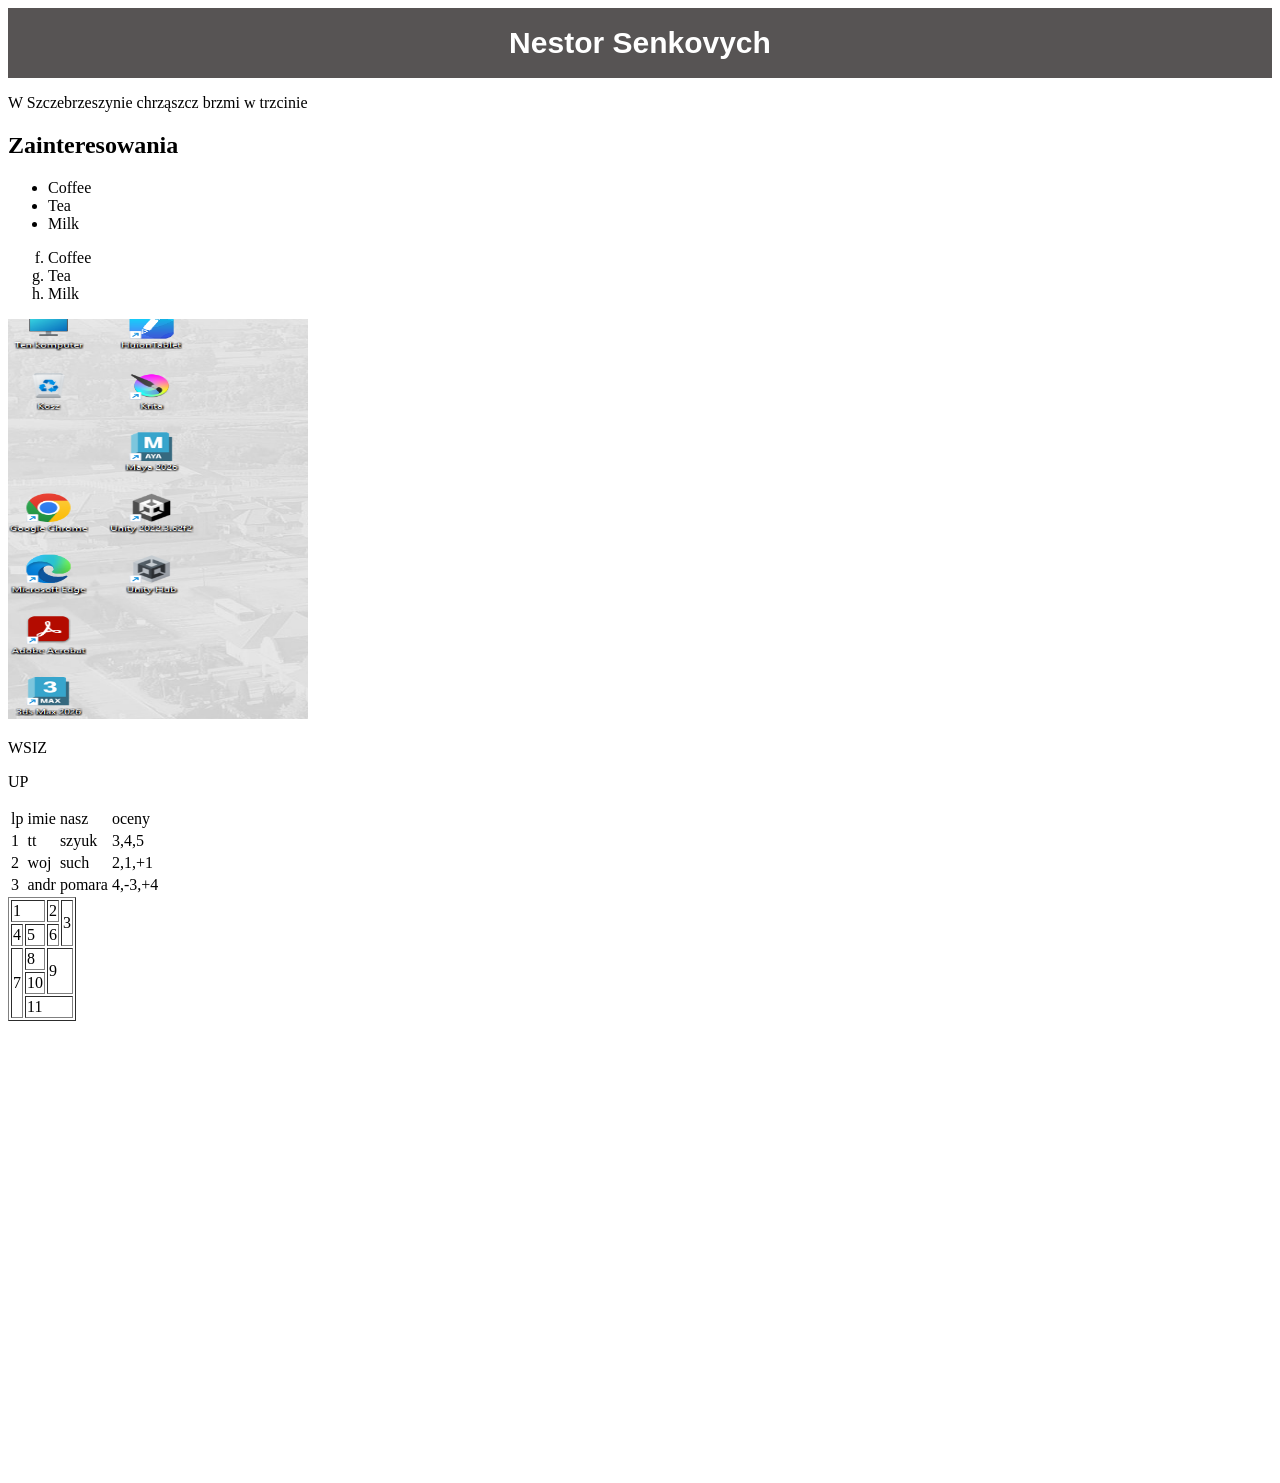
==== Lab2/index.html @ 9fa3260d "upd lab2" ====
<!DOCTYPE html>
<html lang="en">

<head>
    <meta charset="UTF-8">
    <meta name="viewport" content="width=device-width, initial-scale=1.0">
    <title>Document</title>
    <link rel="stylesheet" href="../Lab2/css/style.css">
</head>

<body>
    <header id="header">
        <div class="container">

            <div class="header">
                <h1>Nestor Senkovych</h1>
            </div>
            <main>
                <section class="section-hero">
                    <div class="container">
                        <div class="zain">
                            <p>W Szczebrzeszynie chrząszcz brzmi w trzcinie</p>
                            <h2>Zainteresowania</h2>
                            <ul>
                                <li>Coffee</li>
                                <li>Tea</li>
                                <li>Milk</li>
                            </ul>
                            <ol type="a" start="6">
                                <li>Coffee</li>
                                <li>Tea</li>
                                <li>Milk</li>
                            </ol>
                            <img src="image/komp.png" alt="screen" height="400" width="300">
                            <p>WSIZ<a href="https://my.wsiz.edu.pl/"></a></p>
                            <p>UP<a href="#header"></a></p>
                            <table>

                                <tr>
                                    <td>lp</td>
                                    <td>imie</td>
                                    <td>nasz</td>
                                    <td>oceny</td>
                                </tr>

                                <tr>
                                    <td>1</td>
                                    <td>tt</td>
                                    <td>szyuk</td>
                                    <td>3,4,5</td>
                                </tr>
                                <tr>

                                    <td>2</td>
                                    <td>woj</td>
                                    <td>such</td>
                                    <td>2,1,+1</td>
                                </tr>

                                <tr>
                                    <td>3</td>
                                    <td>andr</td>
                                    <td>pomara</td>
                                    <td>4,-3,+4</td>
                                </tr>

                            </table>

                            <table border="1">
                                <tr>
                                    <td colspan="2">1</td>
                                    <td>2</td>
                                    <td rowspan="2">3</td>
                                </tr>
                                <tr>
                                    <td>4</td>
                                    <td>5</td>
                                    <td>6</td>
                                </tr>
                                <tr>
                                    <td rowspan="3">7</td>
                                    <td>8</td>
                                    <td rowspan="2" colspan="2">9</td>
                                </tr>

                                <tr>
                                    <td>10</td>
                                </tr>
                                <tr>
                                    <td colspan="3">11</td>
                                </tr>
                            </table>
                            <iframe src="https://www.google.com/maps/embed?pb=!1m18!1m12!1m3!1d5752.829647374326!2d21.975390198258584!3d50.03769847529973!2m3!1f0!2f0!3f0!3m2!1i1024!2i768!4f13.1!3m3!1m2!1s0x473cfb0b2664e1f1%3A0xcc8fe47a694b739a!2sbi1%20Rzesz%C3%B3w!5e0!3m2!1spl!2spl!4v1773235326113!5m2!1spl!2spl" width="600" height="450" style="border:0;" allowfullscreen="" loading="lazy" referrerpolicy="no-referrer-when-downgrade"></iframe>
                            <iframe width="560" height="315" src="https://www.youtube.com/embed/v9T_MGfzq7I?si=NfX6FKaxKxeZ2iCN" title="YouTube video player" frameborder="0" allow="accelerometer; autoplay; clipboard-write; encrypted-media; gyroscope; picture-in-picture; web-share" referrerpolicy="strict-origin-when-cross-origin" allowfullscreen></iframe>
                        </div>
                    </div>
                </section>
            </main>

        </div>
    </header>
</body>

</html>
---- Lab2/css/style.css ----
.header h1{
   line-height: 1;
   font-family: 'Segoe UI', Tahoma, Geneva, Verdana, sans-serif;
   font-size: 30px;
   color: rgb(255, 255, 255); 
}

.header{
  display: flex;
  align-items: center;
  text-align: center;
  justify-content: center;
  background-color: #575454;
}
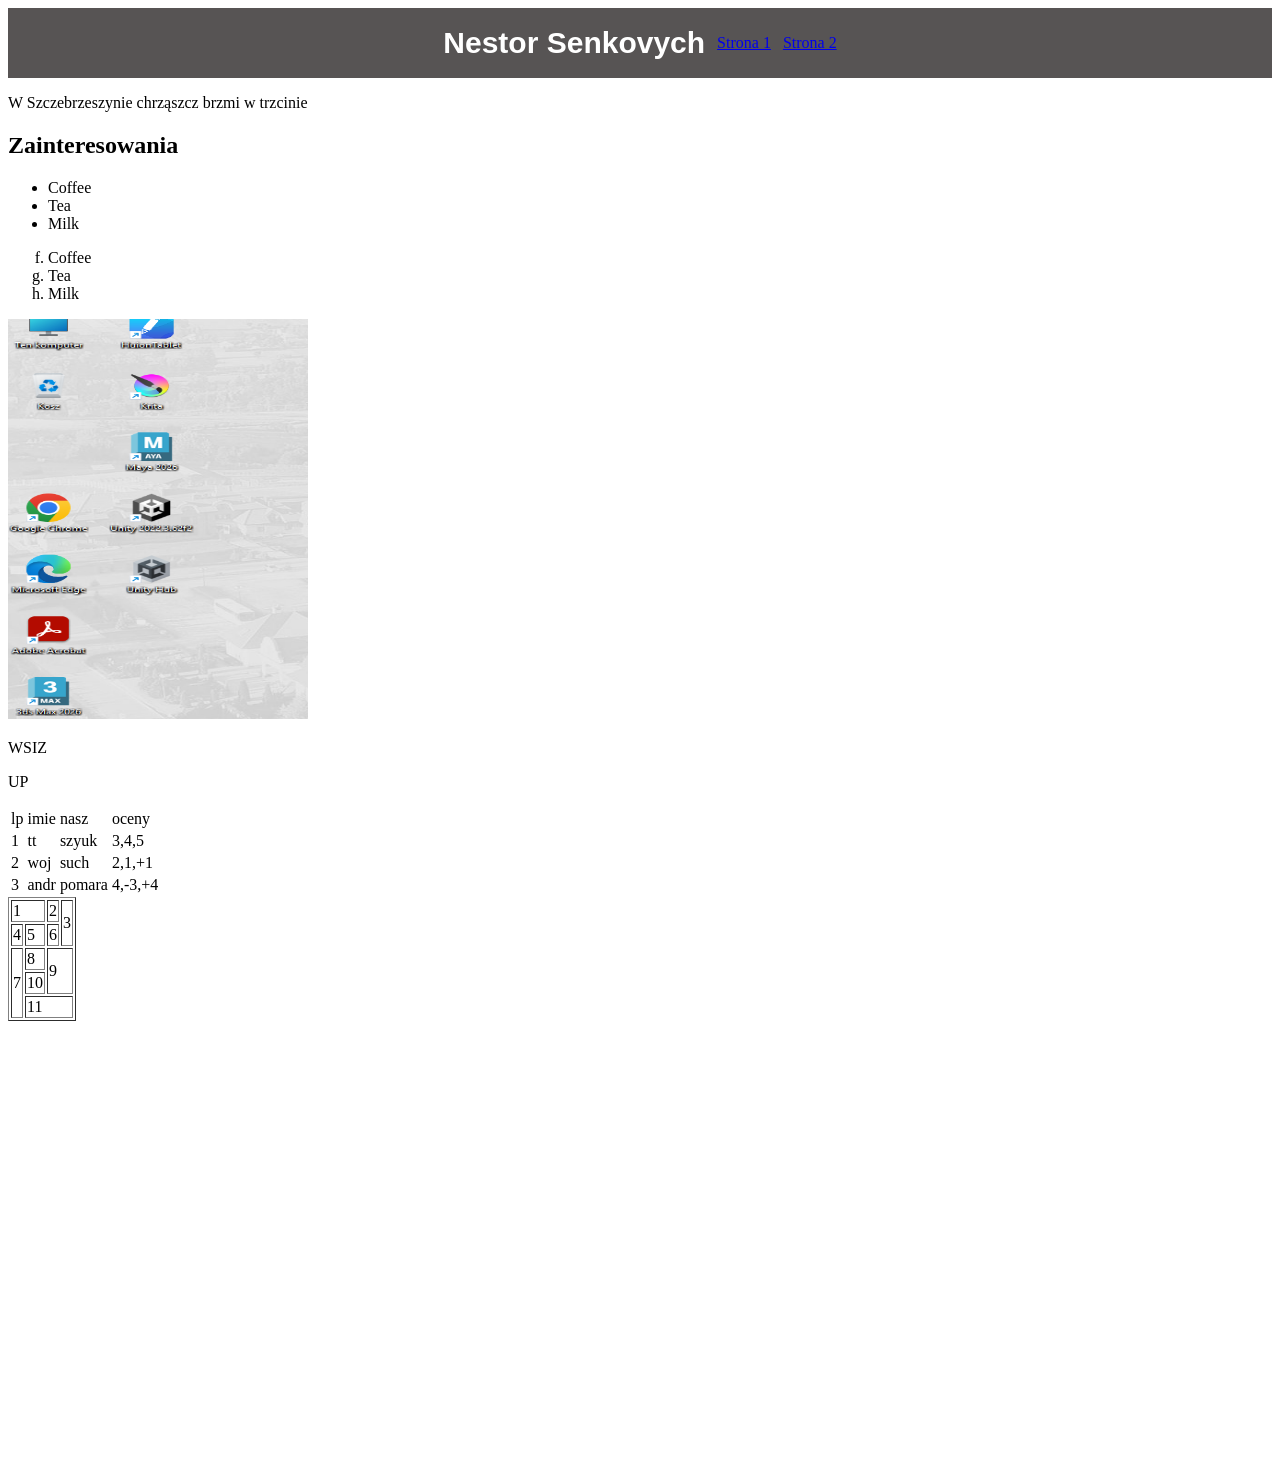
==== commit 7cf7a018: "upd" ====
--- a/Lab2/index.html
+++ b/Lab2/index.html
@@ -14,6 +14,8 @@
 
             <div class="header">
                 <h1>Nestor Senkovych</h1>
+                <a href="../Lab2/index.html">Strona 1</a>
+                <a href="../Lab2/podstrona.html">Strona 2</a>
             </div>
             <main>
                 <section class="section-hero">
--- a/Lab2/css/style.css
+++ b/Lab2/css/style.css
@@ -11,4 +11,5 @@
   text-align: center;
   justify-content: center;
   background-color: #575454;
+  gap: 12px;
 }
